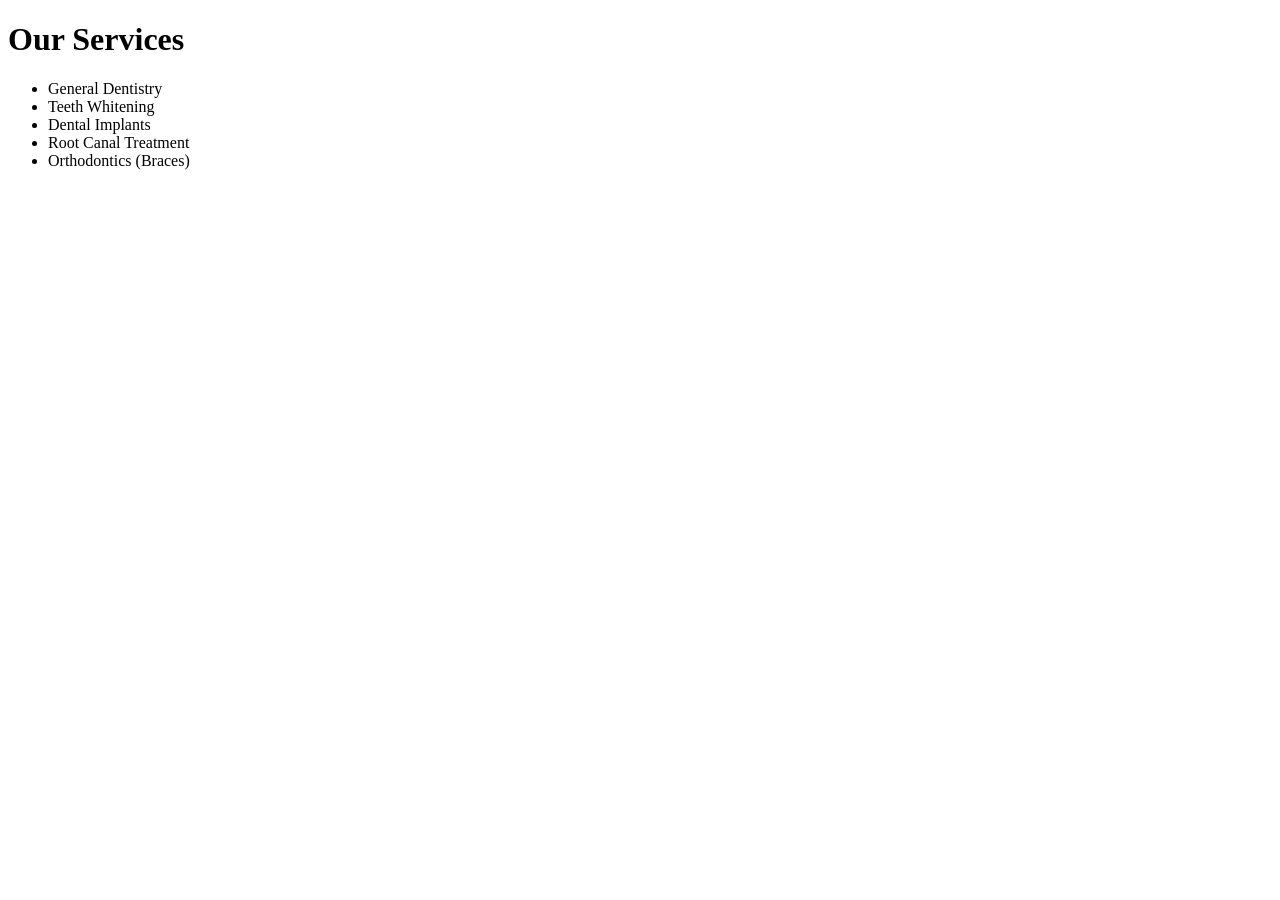
==== services.html @ 9b80b47b "Added services page" ====
<!DOCTYPE html>
<html lang="en">
<head>
    <title>Services - Densmile Dental Clinic</title>
</head>
<body>

<h1>Our Services</h1>

<ul>
    <li>General Dentistry</li>
    <li>Teeth Whitening</li>
    <li>Dental Implants</li>
    <li>Root Canal Treatment</li>
    <li>Orthodontics (Braces)</li>
</ul>

</body>
</html>
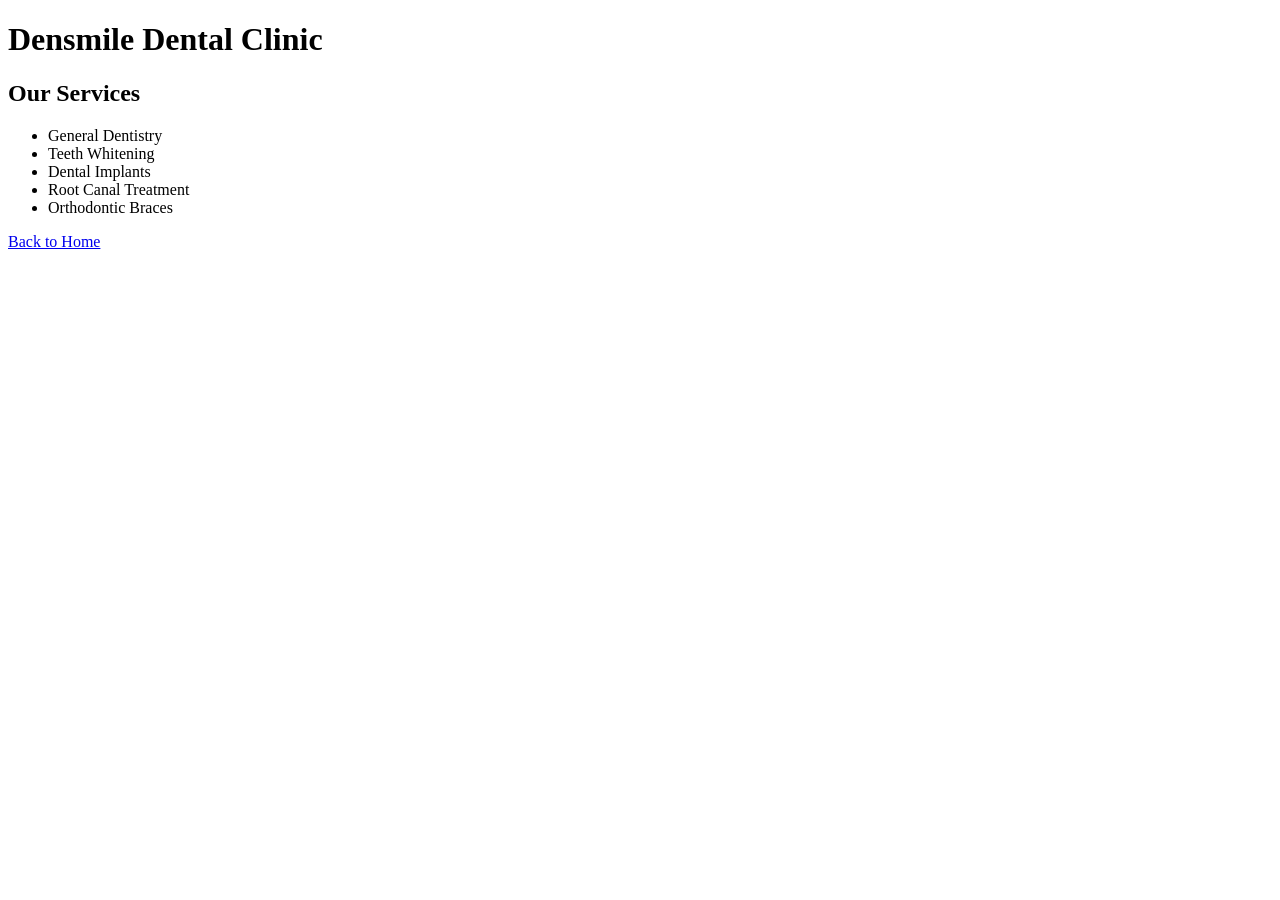
==== commit cc34a8be: "Added services page" ====
--- a/services.html
+++ b/services.html
@@ -1,19 +1,27 @@
 <!DOCTYPE html>
 <html lang="en">
 <head>
+    <meta charset="UTF-8">
+    <meta name="viewport" content="width=device-width, initial-scale=1.0">
     <title>Services - Densmile Dental Clinic</title>
 </head>
 <body>
 
-<h1>Our Services</h1>
+<header>
+    <h1>Densmile Dental Clinic</h1>
+</header>
+
+<h2>Our Services</h2>
 
 <ul>
     <li>General Dentistry</li>
     <li>Teeth Whitening</li>
     <li>Dental Implants</li>
     <li>Root Canal Treatment</li>
-    <li>Orthodontics (Braces)</li>
+    <li>Orthodontic Braces</li>
 </ul>
+
+<a href="index.html">Back to Home</a>
 
 </body>
 </html>
